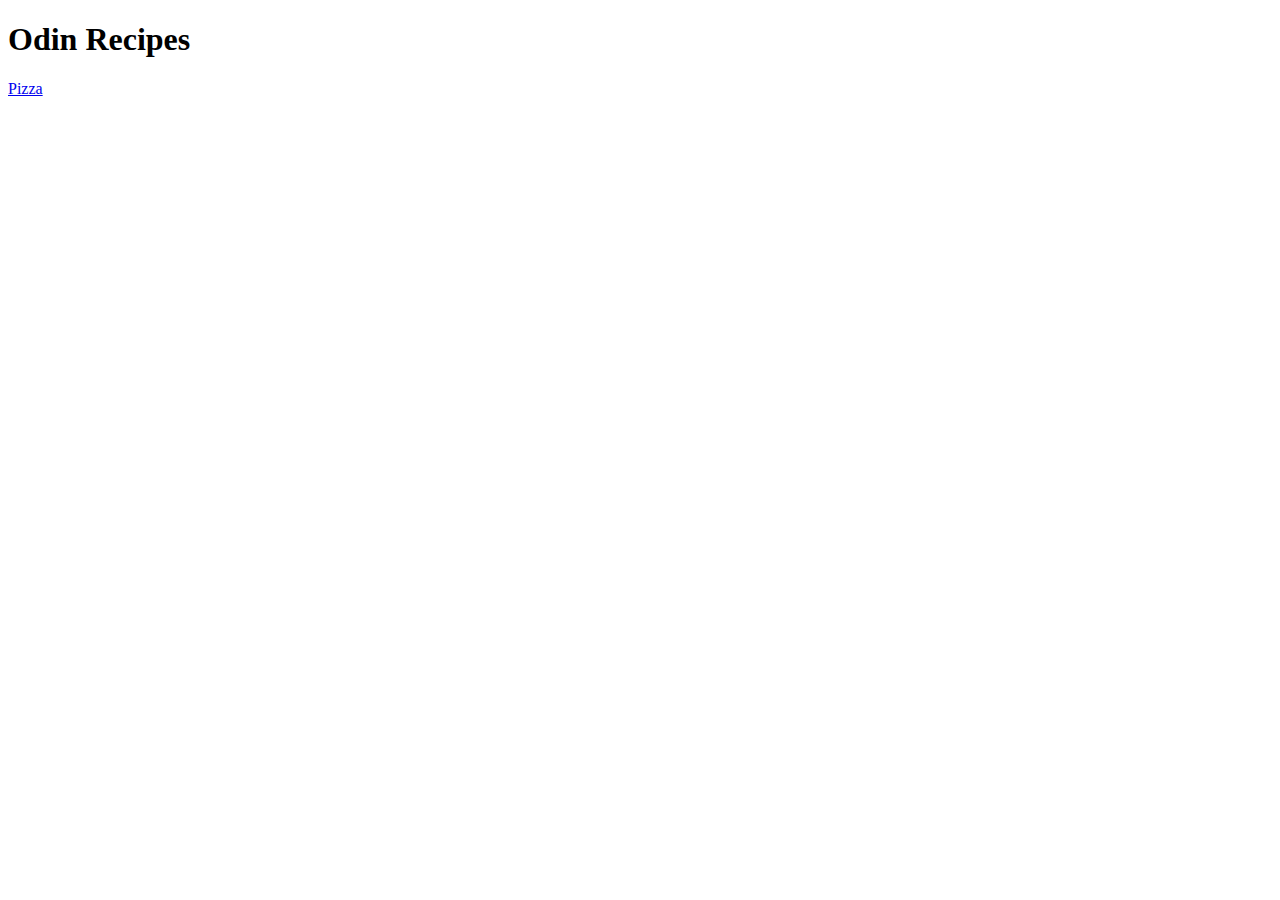
==== index.html @ 1d60f8d4 "Made an index.html file which features a link to another html file which is a pizza recipe." ====
<!DOCTYPE html>
<html lang="en">
    <head>
        <meta charset="utf-8">
        <title>Odin Recipes</title>
    </head>
    <body>
        <h1>Odin Recipes</h1>
        <a href="recipes/pizza.html" target="_blank" rel="noopener noreferrer">Pizza</a> 
    </body>
</html>
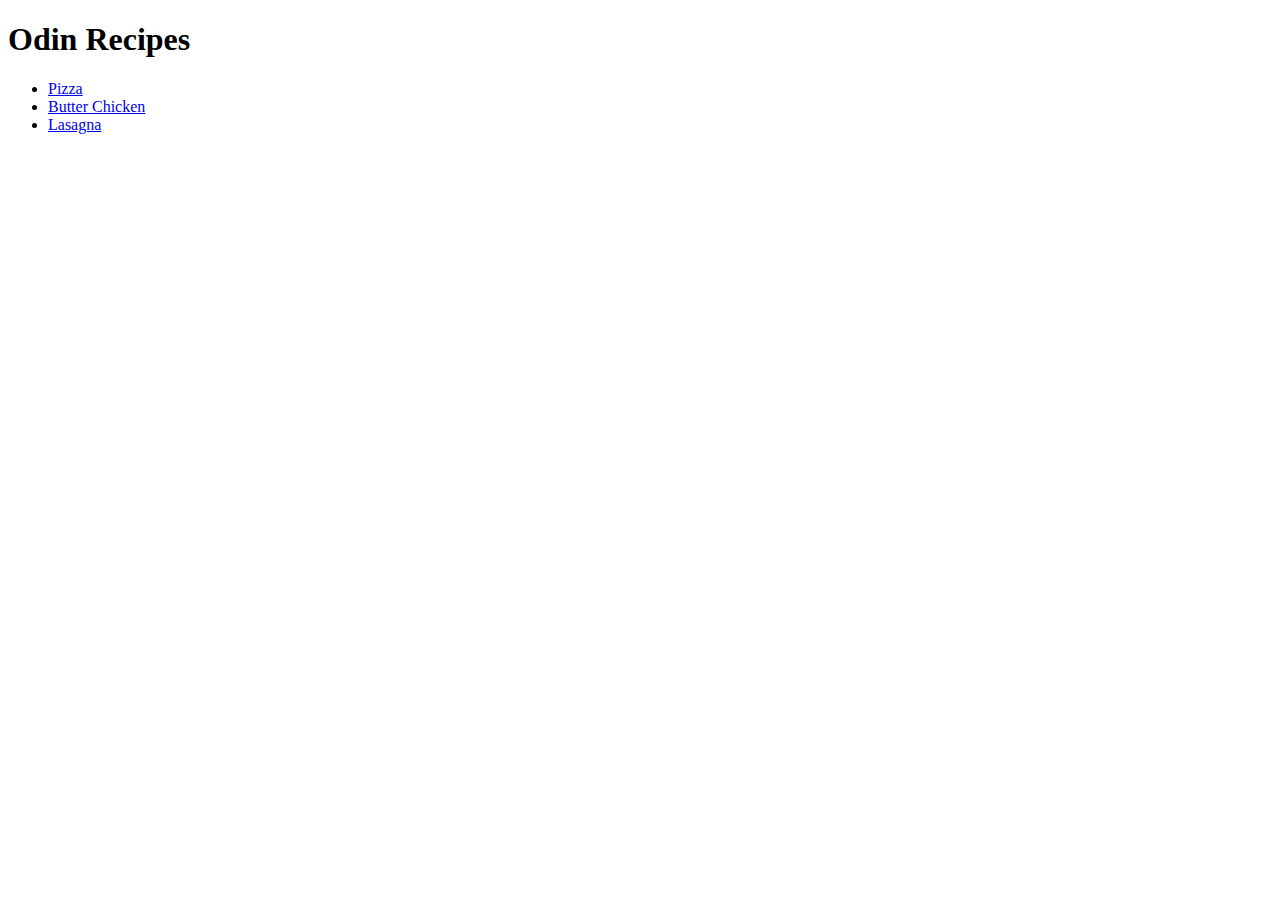
==== commit fdbd4011: "Updated index.html to show the two html recipes files as an unordered list." ====
--- a/index.html
+++ b/index.html
@@ -6,6 +6,12 @@
     </head>
     <body>
         <h1>Odin Recipes</h1>
-        <a href="recipes/pizza.html" target="_blank" rel="noopener noreferrer">Pizza</a> 
+        <ul>
+            <li><a href="recipes/pizza.html" target="_blank" rel="noopener noreferrer">Pizza</a></li>
+            <li><a href="recipes/butter-chicken.html" target="_blank" rel="noopener noreferrer">Butter Chicken</a> </li>
+            <li><a href="recipes/lasagna.html" target="_blank" rel="noopener noreferrer">Lasagna</a> </li>
+
+
+        </ul>            
     </body>
 </html>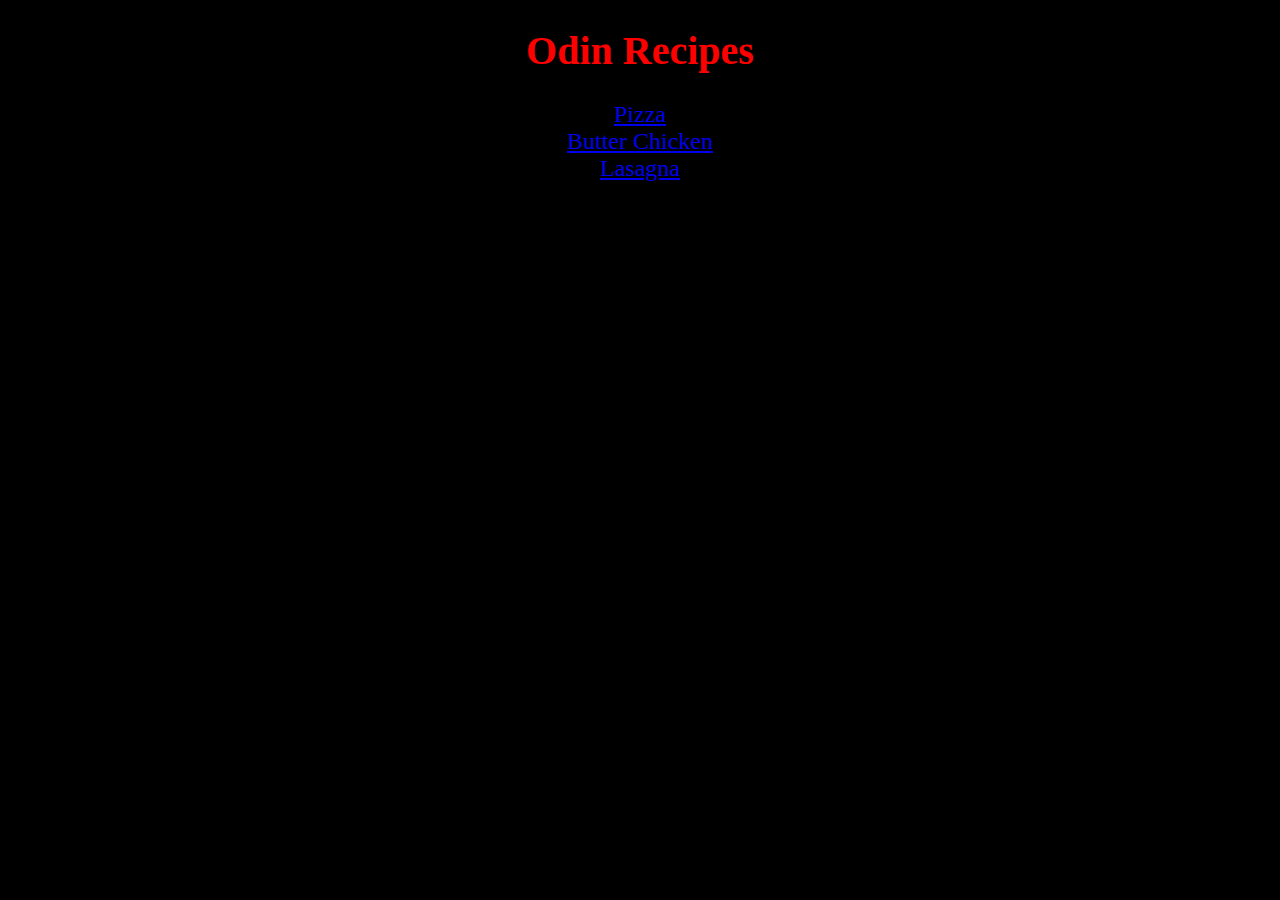
==== commit bde06955: "Linked html files on each individual html file to allow easy access to other recipes and the main in" ====
--- a/index.html
+++ b/index.html
@@ -1,17 +1,15 @@
 <!DOCTYPE html>
 <html lang="en">
     <head>
+        <link rel="stylesheet" href="css/styles.css">
         <meta charset="utf-8">
         <title>Odin Recipes</title>
     </head>
     <body>
         <h1>Odin Recipes</h1>
-        <ul>
-            <li><a href="recipes/pizza.html" target="_blank" rel="noopener noreferrer">Pizza</a></li>
-            <li><a href="recipes/butter-chicken.html" target="_blank" rel="noopener noreferrer">Butter Chicken</a> </li>
-            <li><a href="recipes/lasagna.html" target="_blank" rel="noopener noreferrer">Lasagna</a> </li>
-
-
-        </ul>            
+            <div class="pizza"><a href="recipes/pizza.html" rel="noopener noreferrer">Pizza</a> </div>
+            <div class="chicken"><a href="recipes/butter-chicken.html" rel="noopener noreferrer">Butter Chicken</a> </div>
+            <div class="lasagna"><a href="recipes/lasagna.html" rel="noopener noreferrer">Lasagna</a> </div> 
+                      
     </body>
 </html>--- a/css/styles.css
+++ b/css/styles.css
@@ -0,0 +1,25 @@
+body {
+    background-color: black;
+}
+
+
+
+
+h1 {
+    color: red;
+    font-size: 40px;
+    font-weight: 600;
+    text-align: center;
+}
+
+
+.pizza,
+.chicken,
+.lasagna {
+    font-size: 24px;
+    text-align: center;
+    color: brown;
+}
+
+
+
